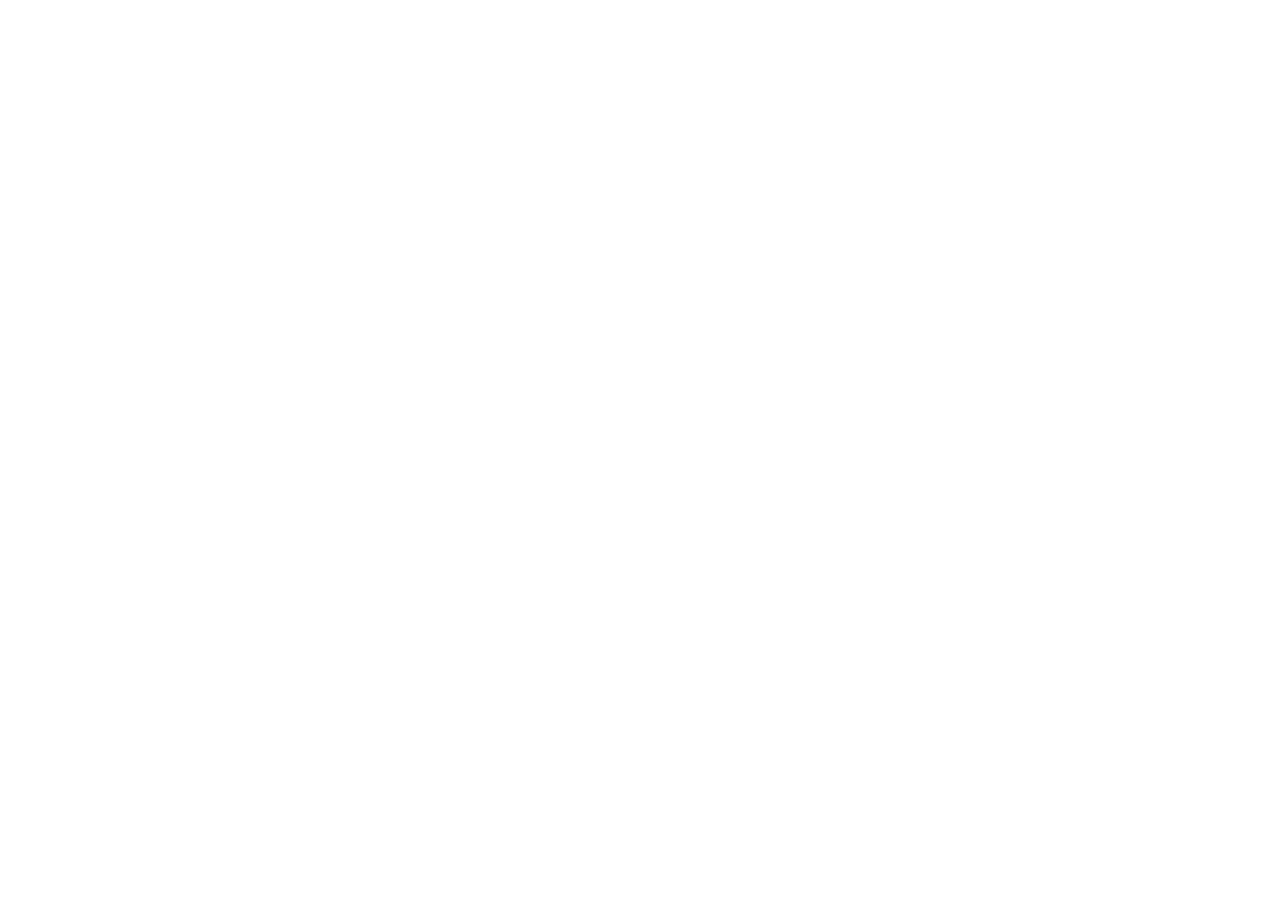
==== foundation/patio/index.html @ 2c10efc2 "Start Patio project" ====
<!DOCTYPE html>
<html lang="en">
  <head>
    <meta charset="UTF-8" />
    <meta http-equiv="X-UA-Compatible" content="IE=edge" />
    <meta name="viewport" content="width=device-width, initial-scale=1.0" />
    <link rel="stylesheet" href="../../css/base.css" />
    <link rel="stylesheet" href="css/styles.css" />
    <title>Patio</title>
  </head>
  <body></body>
</html>
---- css/base.css ----
html, body, div, span, applet, object, iframe,
h1, h2, h3, h4, h5, h6, p, blockquote, pre,
a, abbr, acronym, address, big, cite, code,
del, dfn, em, img, ins, kbd, q, s, samp,
small, strike, strong, sub, sup, tt, var,
b, u, i, center,
dl, dt, dd, ol, ul, li,
fieldset, form, label, legend,
table, caption, tbody, tfoot, thead, tr, th, td,
article, aside, canvas, details, embed,
figure, figcaption, footer, header, hgroup,
menu, nav, output, ruby, section, summary,
time, mark, audio, video {
  margin: 0;
  padding: 0;
  border: 0;
  font-size: 100%;
  font: inherit;
  vertical-align: baseline;
}

article, aside, details, figcaption, figure,
footer, header, hgroup, menu, nav, section {
  display: block;
}
body {
  line-height: 1;
}
ol, ul {
  list-style: none;
}
blockquote, q {
  quotes: none;
}
blockquote:before, blockquote:after,
q:before, q:after {
  content: '';
  content: none;
}
table {
  border-collapse: collapse;
  border-spacing: 0;
}

img, iframe {
  vertical-align: bottom;
  max-width: 100%;
}

input, textarea, select {
  font: inherit;
}

* {
  -webkit-box-sizing: border-box;
  -moz-box-sizing: border-box;
  box-sizing: border-box;
  -webkit-font-smoothing: antialiased;
  -moz-osx-font-smoothing: grayscale;
  text-rendering: optimizeLegibility;
}
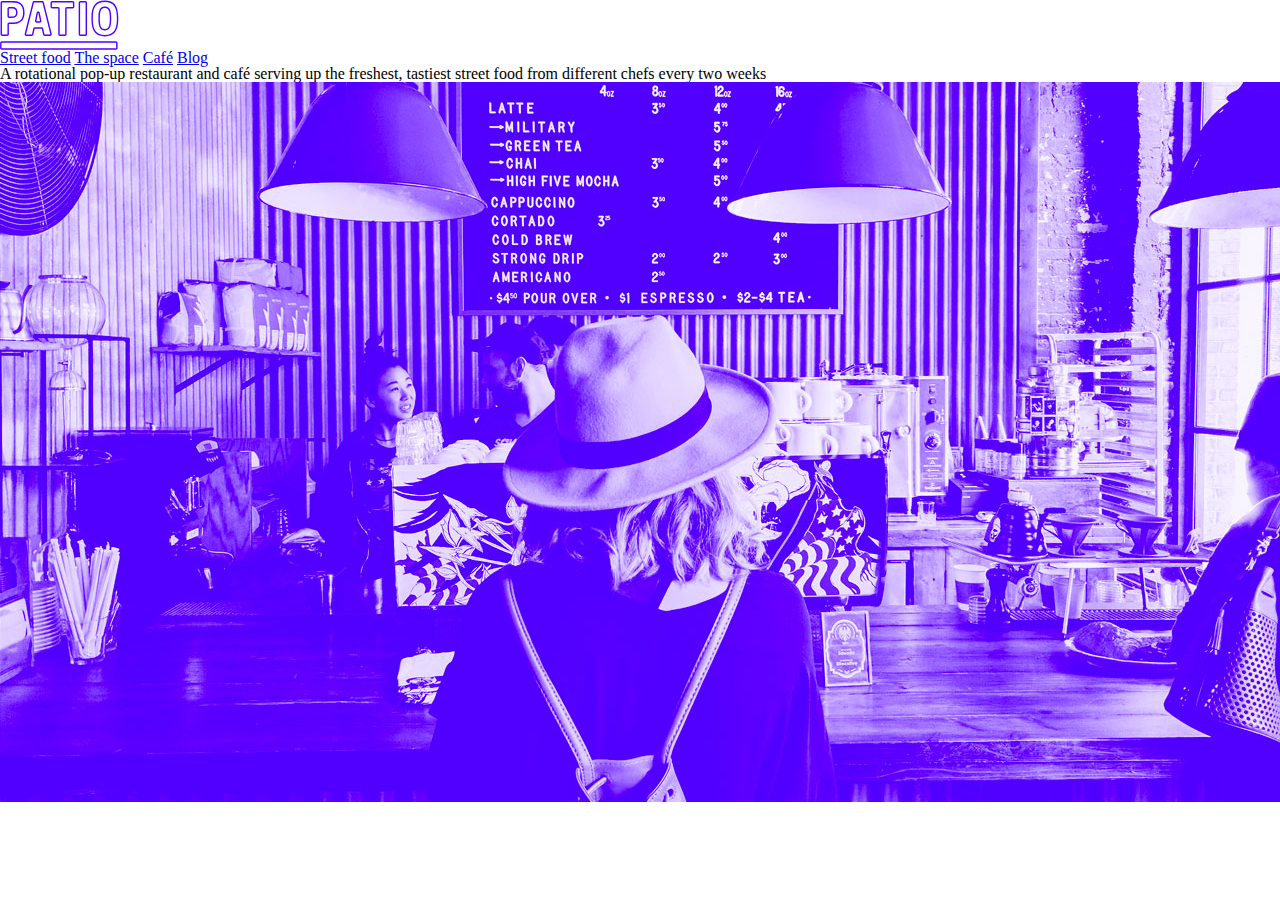
==== commit 1e2e2bc4: "Set up initial HTML structure" ====
--- a/foundation/patio/index.html
+++ b/foundation/patio/index.html
@@ -8,5 +8,33 @@
     <link rel="stylesheet" href="css/styles.css" />
     <title>Patio</title>
   </head>
-  <body></body>
+  <body>
+    <header>
+      <h1>
+        <img
+          src="https://megcleblanc.github.io/superhi/foundation/patio/assets/logo.svg"
+          alt="Patio's Logo"
+        />
+      </h1>
+    </header>
+    <nav>
+      <a href="#" target="_blank" rel="noopener noreferrer">Street food</a>
+      <a href="#" target="_blank" rel="noopener noreferrer">The space</a>
+      <a href="#" target="_blank" rel="noopener noreferrer">Café</a>
+      <a href="#" target="_blank" rel="noopener noreferrer">Blog</a>
+    </nav>
+    <section>
+      <h2>
+        A rotational pop-up restaurant and café serving up the freshest,
+        tastiest street food from different chefs every two weeks
+      </h2>
+    </section>
+    <section>
+      <img
+        src="https://megcleblanc.github.io/superhi/foundation/patio/assets/store.jpg"
+        alt=""
+      />
+    </section>
+    <section></section>
+  </body>
 </html>
